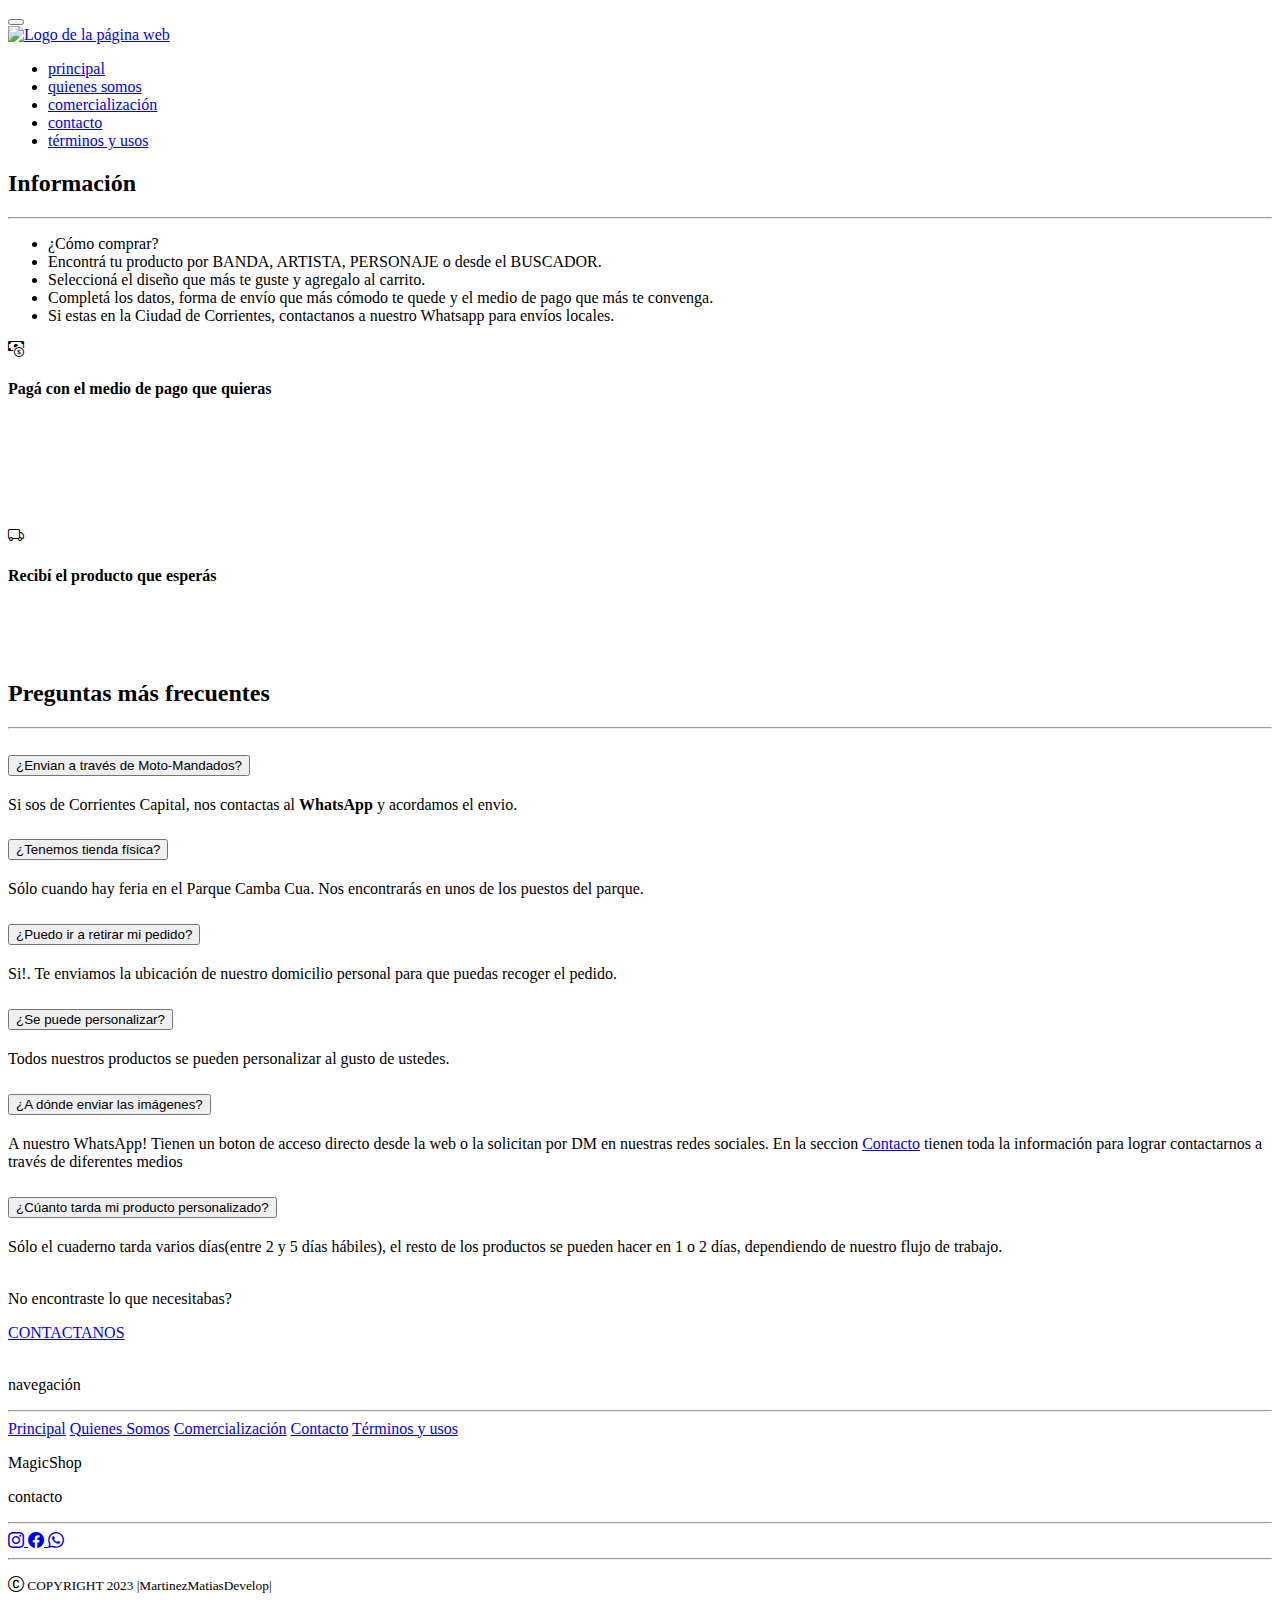
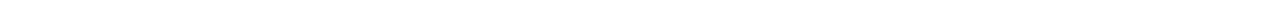
==== comercializacion.html @ c67caa62 "Add files via upload" ====
<!DOCTYPE html>
<html lang="es">
<head>
    <!-- Metadatos -->
    <meta charset="UTF-8"> <!-- Carácteres especiales-->
    <meta name="author" content="Martinez Matias Jose"> <!-- Autor de la página-->
    <meta name="description" content="Sitio de venta de artículos de libreria personalizados"><!-- Descripción de la página-->
    <meta name="keywords" content="BTS, Comic, Personalizado, libreria"><!-- Palabras claves-->
    <meta name="viewport" content="width=device-width, initial-scale=1.0"><!-- Permite que se ajuste al tamaño del dispositivo en el que se está viendo la página-->
    <meta http-equiv="X-UA-Compatible" content="IE=edge">
    <!-- Título -->
    <title>Comercializacion</title>
    <!-- Recibimos el array declarativo del Controller y lo volcamos en la vista, etiqueta título, ya que es la utilidad que le dimos al array -->
    <!-- Favicon -->
    <link rel="icon" type="image/x-icon" href="img/logo/logo.png">
    <!-- CSS de Bootsrap -->
    <link href="https://cdn.jsdelivr.net/npm/bootstrap@5.3.0-alpha3/dist/css/bootstrap.min.css" rel="stylesheet" integrity="sha384-KK94CHFLLe+nY2dmCWGMq91rCGa5gtU4mk92HdvYe+M/SXH301p5ILy+dN9+nJOZ" crossorigin="anonymous">
    <!-- Mi propio estilo css -->
    <link rel="stylesheet" href="css/style.css">
    <!-- JS de Bootstrap -->
    <script src="https://cdn.jsdelivr.net/npm/bootstrap@5.3.0-alpha3/dist/js/bootstrap.bundle.min.js" integrity="sha384-ENjdO4Dr2bkBIFxQpeoTz1HIcje39Wm4jDKdf19U8gI4ddQ3GYNS7NTKfAdVQSZe" crossorigin="anonymous"></script>
    
    <!-- iconos de Bootstrap -->
    <link rel="stylesheet" href="https://cdn.jsdelivr.net/npm/bootstrap-icons@1.10.4/font/bootstrap-icons.css">

</head>
<body>
    <!-- Barra de navegación -->
    <nav class=" header navbar navbar-expand-md navbar-light sticky-top">
        <!-- Contenedor interno de la barra -->
        <div class="container-fluid">
            <!-- Boton que se va a mostrar en los dispositivos pequeños -->
            <button class="navbar-toggler btn btn-outline-light active" type="button" data-bs-toggle="collapse" data-bs-target="#navbar-Toggler" aria-controls="navbarTogglerDemo01" aria-expanded="false" aria-label="Toggle navigation">
            <span class="navbar-toggler-icon"></span>
            </button>
            <!-- Inicio de los elementos de la barra -->
            <div class="collapse navbar-collapse" id="navbar-Toggler">
            <!-- Enlace a la página principal -->
            <a class="navbar-brand" href="index.html">
                <img src="img/logo/logo.png" width="50" alt="Logo de la página web">
            </a>
            <!-- Elementos del texto parte de UL -->
            <ul class="navbar-nav d-flex justify-content-center align-item-center">
                <li class="nav-item">
                <a class="nav-link"  href="index.html">principal</a>
                </li>
                <li class="nav-item">
                <a class="nav-link" href="quienes_somos.html">quienes somos</a>
                </li>
                <li class="nav-item">
                <a class="nav-link" href="comercializacion.html">comercialización</a>
                </li>
                <li class="nav-item">
                <a class="nav-link" href="contacto.html">contacto</a>
                </li>
                <li class="nav-item">
                <a class="nav-link" href="terminos.html" >términos y usos</a>
                </li>
            </ul>
            </div>
        </div>
    </nav>
    <section class="container">

        <!-- CABECERA -->
        <div class="row mt-3 text-center justify-content-center">
        <h2>Información</h2>
        </div>
    
        <hr>
    
        <!-- LISTA COMO COMPRAR -->
        <div class="row justify-content-center m-2">
        
        <div class="col-md-8">
            <ul class="list-group">
            <li class="list-group-item active text-center" aria-current="true">¿Cómo comprar?</li>
            <li class="list-group-item">Encontrá tu producto por BANDA, ARTISTA, PERSONAJE o desde el BUSCADOR.</li>
            <li class="list-group-item">Seleccioná el diseño que más te guste y agregalo al carrito.</li>
            <li class="list-group-item">Completá los datos, forma de envío que más cómodo te quede y el medio de pago que más te convenga.</li>
            <li class="list-group-item">Si estas en la Ciudad de Corrientes, contactanos a nuestro Whatsapp para envíos locales.</li>
            </ul>
        </div>
        </div>
    
        <!-- PAGOS Y ENVIOS-->
        <div class="row m-5">
        <!-- MEDIOS DE PAGOS -->
        <div class="col-md-5">
            <!-- CABECERA e ICONO -->
            <div class="row align-items-center justify-content-center">
            <div class="col-12 text-center">
                <i class="display-1 bi bi-cash-coin"></i>
            </div>
            <div class="col-12 text-center">
                <h4>Pagá con el medio de pago que quieras</h4>
            </div>
            </div>
            <!-- IMAGENES TARJETAS -->
            <div class="row row-cols-2 row-cols-lg-4 text-center justify-content-lg-center">
            <div class="col p-1">
                <img class="img-fluid rounded tarjetas" src="img/medios_de_pagos/mastercard.png" alt="">
            </div>
            <div class="col p-1">
                <img class="img-fluid rounded tarjetas" src="img/medios_de_pagos/mercadopago.png" alt="">
            </div>
            <div class="col p-1">
                <img class="img-fluid rounded tarjetas" src="img/medios_de_pagos/pagofacil.png" alt="">
            </div>
            <div class="col p-1">
                <img class="img-fluid rounded tarjetas" src="img/medios_de_pagos/rapipago.png" alt="">
            </div>
            <div class="col p-1">
                <img class="img-fluid rounded tarjetas" src="img/medios_de_pagos/tarjeta-naranja.png" alt="">
            </div>
            <div class="col p-1">
                <img class="img-fluid rounded tarjetas" src="img/medios_de_pagos/visa.png" alt="">
            </div>
            </div>
    
        </div>
    
        <!-- ENVIOS -->
        <div class="col-md-5 mt-5 mt-md-0 ms-auto">
            <!-- CABECERA e ICONO -->
            <div class="row align-items-center">
            <div class="col-12 text-center">
                <i class="display-1 bi bi-truck"></i>
            </div>
            <div class="col-12 text-center">
                <h4>Recibí el producto que esperás</h4>
            </div>
            </div>
            
            <!-- IMAGENES ENVIOS -->
            <div class="row row-cols-2 row-cols-lg-3 text-center">
            <div class="col p-1">
                <img class="img-fluid rounded img-envios" src="img/medios_de_envios/andreani.png" alt="">
            </div>
            <div class="col p-1">
                <img class="img-fluid rounded img-envios" src="img/medios_de_envios/correo_argentino.png" alt="">
            </div>
            <div class="col p-1">
                <img class="img-fluid rounded img-envios" src="img/medios_de_envios/oca.png" alt="">
            </div>
            </div>
        </div>
    
        </div>
        <!-- PREGUNTAS FRECUENTES -->
        <div class="row m-2">
        <!-- SECCION TITULO -->
        <div class="row">
            <div class="col">
            <h2>Preguntas más frecuentes</h2>
            </div>
        </div>
        
        <hr>
        <!-- SECCION PREGUNTAS -->
        <div class="row">
            <div class="col-12 col-lg-10 accordion accordion-flush" id="accordionFlushExample">
            <div class="accordion-item">
                <h2 class="accordion-header">
                <button class="accordion-button collapsed" type="button" data-bs-toggle="collapse" data-bs-target="#Pregunta-1" aria-expanded="false" aria-controls="Pregunta-1">
                    ¿Envian a través de Moto-Mandados?
                </button>
                </h2>
                <div id="Pregunta-1" class="accordion-collapse collapse" data-bs-parent="#accordionFlushExample">
                <div class="accordion-body">Si sos de Corrientes Capital, nos contactas al <strong>WhatsApp</strong> y acordamos el envio.</div>
                </div>
            </div>
            <div class="accordion-item">
                <h2 class="accordion-header">
                <button class="accordion-button collapsed" type="button" data-bs-toggle="collapse" data-bs-target="#Pregunta-2" aria-expanded="false" aria-controls="Pregunta-2">
                ¿Tenemos tienda física?
                </button>
                </h2>
                <div id="Pregunta-2" class="accordion-collapse collapse" data-bs-parent="#accordionFlushExample">
                <div class="accordion-body">Sólo cuando hay feria en el Parque Camba Cua. Nos encontrarás en unos de los puestos del parque.</div>
                </div>
            </div>
            <div class="accordion-item">
                <h2 class="accordion-header">
                <button class="accordion-button collapsed" type="button" data-bs-toggle="collapse" data-bs-target="#Pregunta-3" aria-expanded="false" aria-controls="Pregunta-3">
                ¿Puedo ir a retirar mi pedido?
                </button>
                </h2>
                <div id="Pregunta-3" class="accordion-collapse collapse" data-bs-parent="#accordionFlushExample">
                <div class="accordion-body">Si!. Te enviamos la ubicación de nuestro domicilio personal para que puedas recoger el pedido.</div>
                </div>
            </div>
            <div class="accordion-item">
                <h2 class="accordion-header">
                <button class="accordion-button collapsed" type="button" data-bs-toggle="collapse" data-bs-target="#Pregunta-4" aria-expanded="false" aria-controls="Pregunta-4">
                ¿Se puede personalizar?
                </button>
                </h2>
                <div id="Pregunta-4" class="accordion-collapse collapse" data-bs-parent="#accordionFlushExample">
                <div class="accordion-body">Todos nuestros productos se pueden personalizar al gusto de ustedes.</div>
                </div>
            </div>
            <div class="accordion-item">
                <h2 class="accordion-header">
                <button class="accordion-button collapsed" type="button" data-bs-toggle="collapse" data-bs-target="#Pregunta-5" aria-expanded="false" aria-controls="Pregunta-5">
                ¿A dónde enviar las imágenes?
                </button>
                </h2>
                <div id="Pregunta-5" class="accordion-collapse collapse" data-bs-parent="#accordionFlushExample">
                <div class="accordion-body">A nuestro WhatsApp! Tienen un boton de acceso directo desde la web o la solicitan por DM en nuestras redes sociales. En la seccion <a href="contacto.html">Contacto</a> tienen toda la información para lograr contactarnos a través de diferentes medios</div>
                </div>
            </div>
            <div class="accordion-item">
                <h2 class="accordion-header">
                <button class="accordion-button collapsed" type="button" data-bs-toggle="collapse" data-bs-target="#Pregunta-6" aria-expanded="false" aria-controls="Pregunta-6">
                ¿Cúanto tarda mi producto personalizado?
                </button>
                </h2>
                <div id="Pregunta-6" class="accordion-collapse collapse" data-bs-parent="#accordionFlushExample">
                <div class="accordion-body">Sólo el cuaderno tarda varios días(entre 2 y 5 días hábiles), el resto de los productos se pueden hacer en 1 o 2 días, dependiendo de nuestro flujo de trabajo.</div>
                </div>
            </div>
            </div>
        </div>
    
        </div>
        <br>
    
        <!-- AYUDA -->
        <div class="row  justify-content-center m-2">
        <div class="col-lg-6">
    
            <div class="row bg-primary bg-opacity-25 justify-content-center align-items-center p-3 rounded">
    
            <div class="col-md-8">
                <p class="m-0">No encontraste lo que necesitabas?</p>
            </div>
            <div class="col-md-4 mt-2 mt-md-0">
                <a class="btn btn-primary" href="contacto.html" role="button">CONTACTANOS</a>
            </div>
    
            </div>
    
        </div>
        </div>
        <br>
    </section>
        <!-- PIE DE PAGINA -->
        <footer class="container-fluid">
            <!-- NAVEGACION - EMPRESA - REDES -->
            <div class="footer-superior row justify-content-center">
                <!-- ENLACES DEL MENU -->
                <div class="col-md-3 seccion-izquierda mt-4 mt-md-0">
                    <div class="row">
                        <p class="text-uppercase fw-bold fs-5">navegación</p>
                    </div>
                    <hr class="m-0">
                    <div class="row">
                        <a href="index.html" class="nav-link mt-1 p-1 text-uppercase">Principal</a>
                        <a href="quienes_somos.html" class="nav-link mt-1 p-1 text-uppercase">Quienes Somos</a>
                        <a href="comercializacion.html" class="nav-link mt-1 p-1 text-uppercase">Comercialización</a>
                        <a href="contacto.html" class="nav-link mt-1 p-1 text-uppercase">Contacto</a>
                        <a href="terminos.html" class="nav-link mt-1 p-1 text-uppercase">Términos y usos</a>
                    </div>
                </div>
                <!-- PARTE DEL MEDIO -->
                <div class="col-md-6 seccion-medio mt-4 mt-md-0">
                    <p class="display-4">MagicShop</p>
                </div>
                <!-- PARTE DERECHA -->
                <div class="col-md-3 seccion-derecha mt-4 mt-md-0">
                    <div class="row">
                        <p class="text-uppercase fw-bold fs-5">contacto</p>
                    </div>
                    <hr class="m-0">
                    <div class="row iconos-redes-sociales d-flex flex-wrap justify-content-center">
                        <a href="#" class="nav-link">
                            <i class="bi bi-instagram"></i>
                        </a>
                        <a href="#" class="nav-link">
                            <i class="bi bi-facebook"></i>
                        </a>
                        <a href="#" class="nav-link">
                            <i class="bi bi-whatsapp"></i>
                        </a>
                    </div>
                </div>
            </div>
            <hr>
            <!-- COPY - AÑO - DEVELOP -->
            <div class="footer-inferior row text-break">
                <div class="col col-md-3 offset-md-9 text-wrap">
                    <p>
                        <i class="bi bi-c-circle"></i><small> COPYRIGHT 2023 |MartinezMatiasDevelop|</small>
                    </p>
                </div>
            </div>
    
    </footer>
</body>
</html>
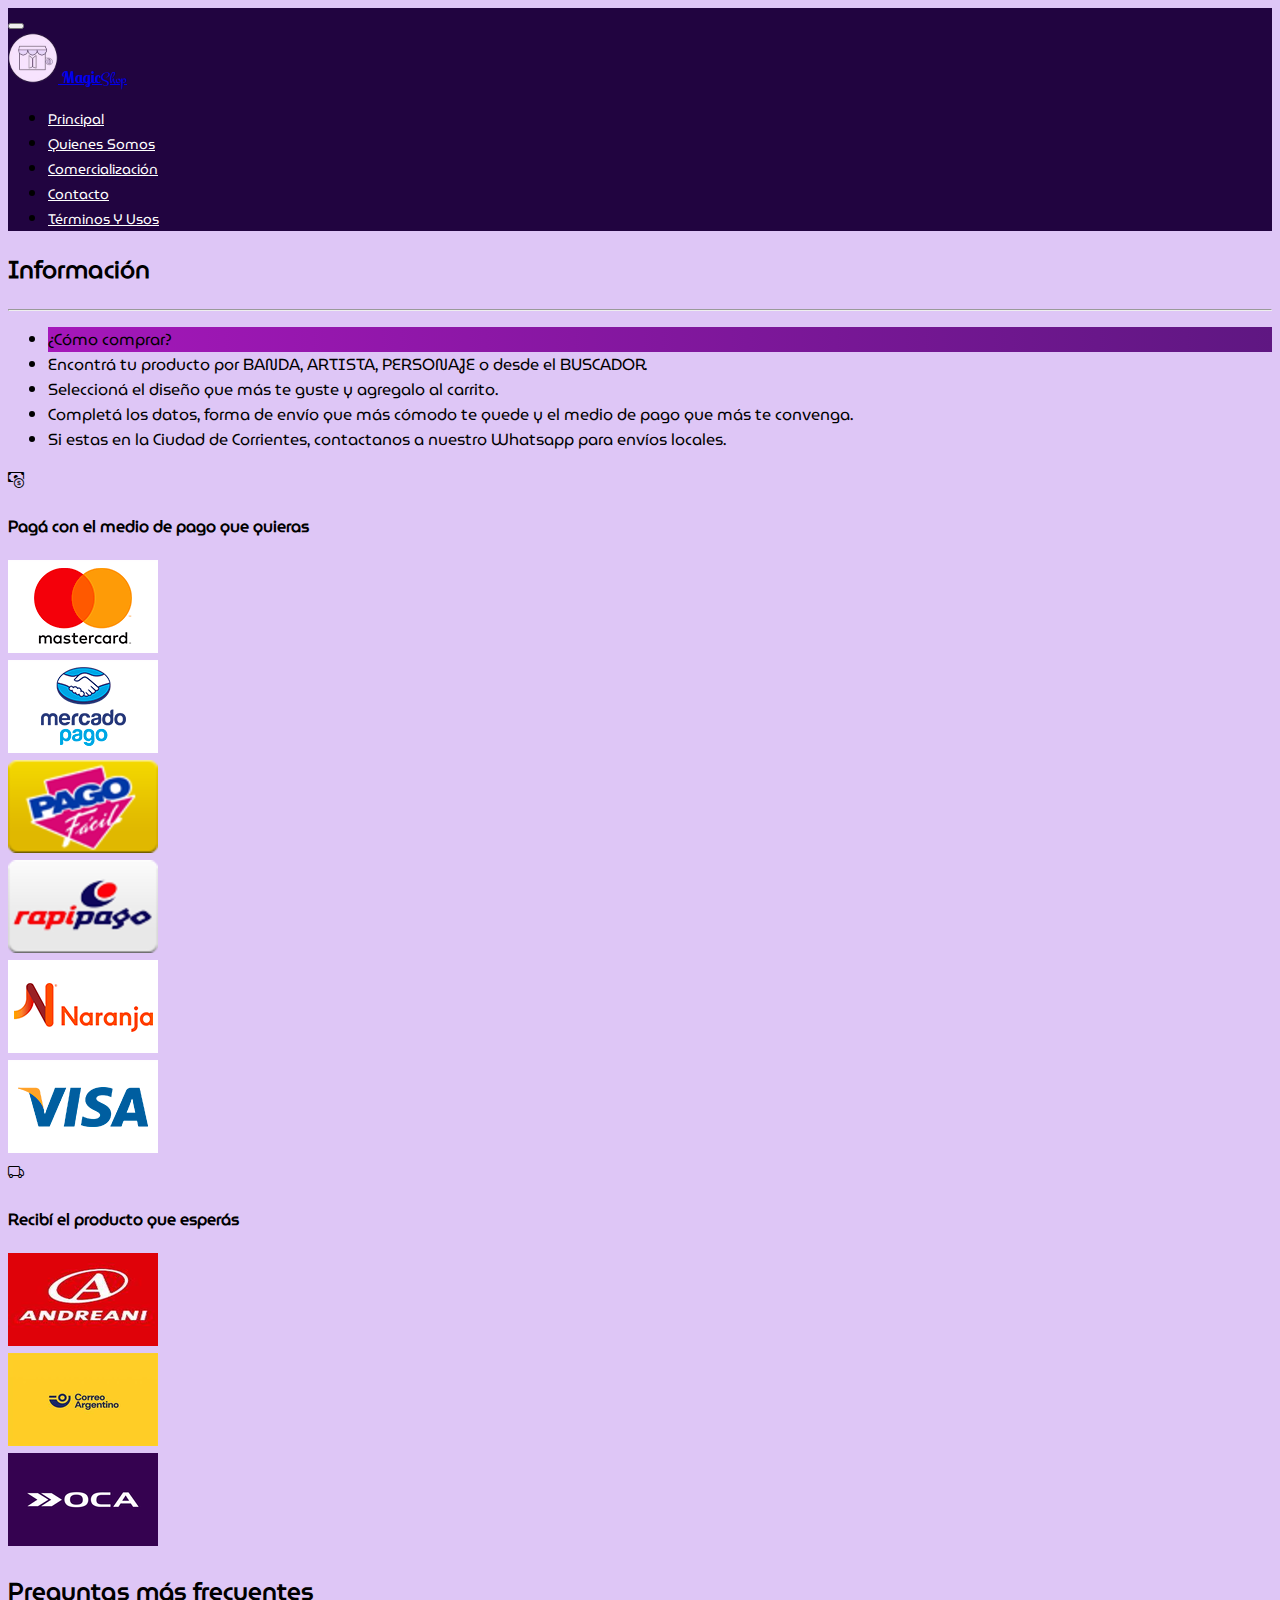
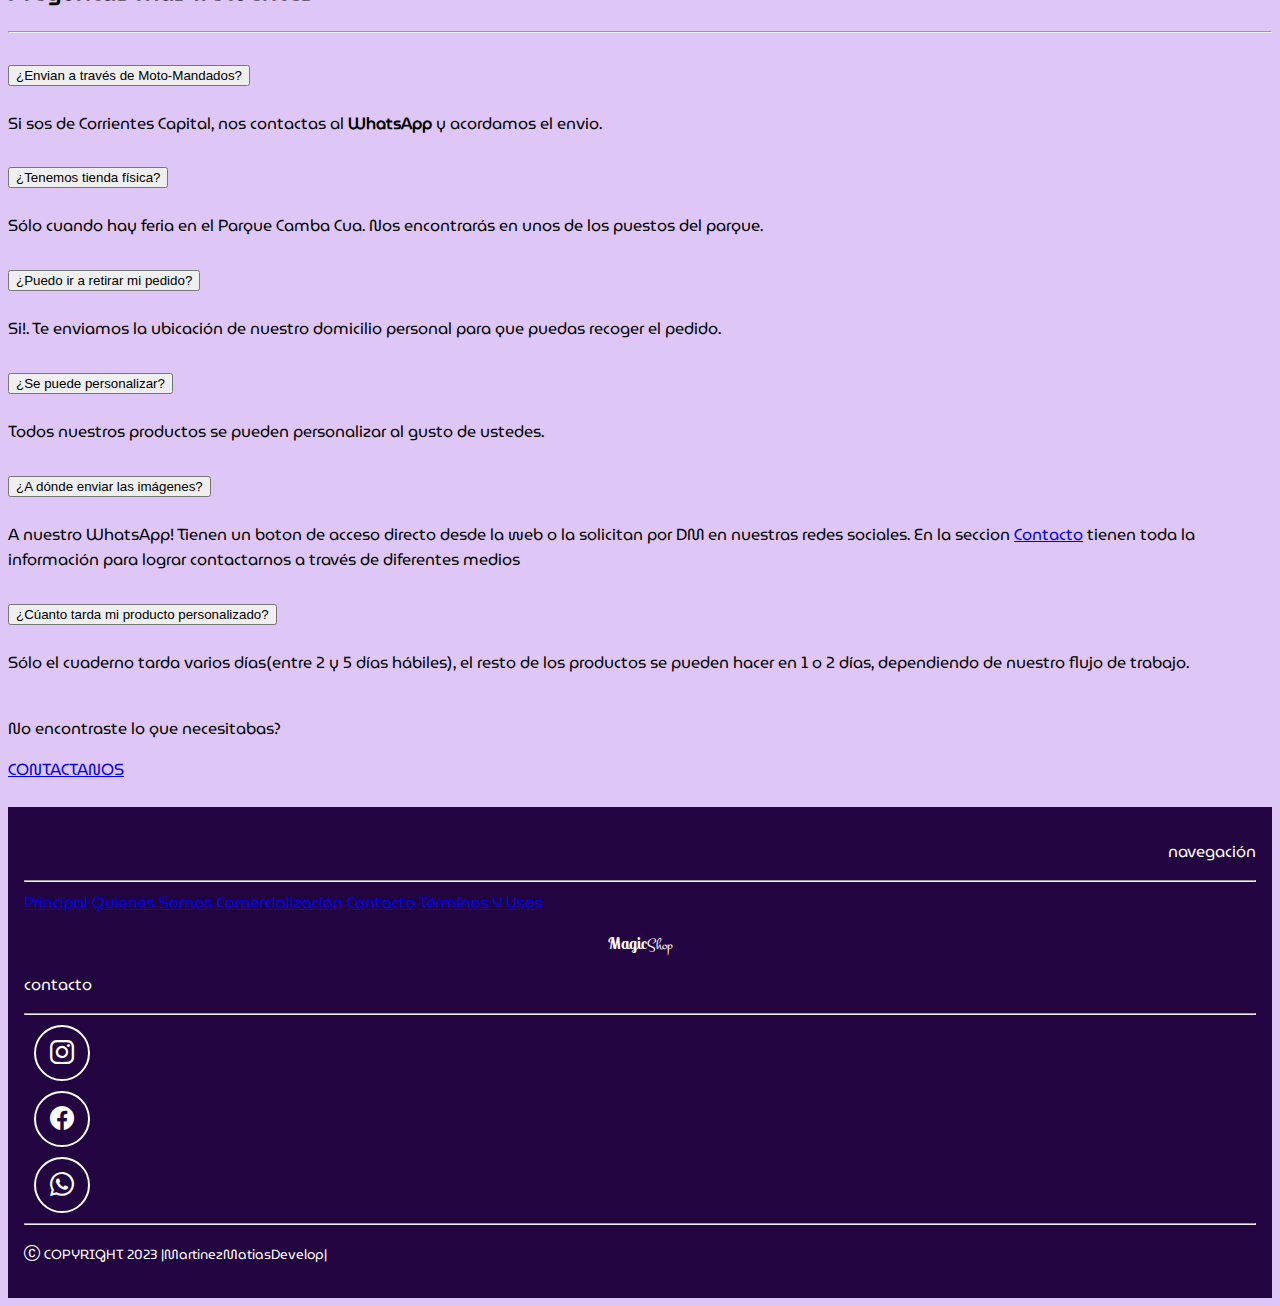
==== commit 24dee357: "Add files via upload" ====
--- a/comercializacion.html
+++ b/comercializacion.html
@@ -14,6 +14,7 @@
     <!-- Favicon -->
     <link rel="icon" type="image/x-icon" href="img/logo/logo.png">
     <!-- CSS de Bootsrap -->
+    <!-- Y lo hacemos con php, utilizano la base url del proyecto -->
     <link href="https://cdn.jsdelivr.net/npm/bootstrap@5.3.0-alpha3/dist/css/bootstrap.min.css" rel="stylesheet" integrity="sha384-KK94CHFLLe+nY2dmCWGMq91rCGa5gtU4mk92HdvYe+M/SXH301p5ILy+dN9+nJOZ" crossorigin="anonymous">
     <!-- Mi propio estilo css -->
     <link rel="stylesheet" href="css/style.css">
@@ -22,280 +23,281 @@
     
     <!-- iconos de Bootstrap -->
     <link rel="stylesheet" href="https://cdn.jsdelivr.net/npm/bootstrap-icons@1.10.4/font/bootstrap-icons.css">
-
+    
 </head>
 <body>
-    <!-- Barra de navegación -->
-    <nav class=" header navbar navbar-expand-md navbar-light sticky-top">
-        <!-- Contenedor interno de la barra -->
-        <div class="container-fluid">
-            <!-- Boton que se va a mostrar en los dispositivos pequeños -->
-            <button class="navbar-toggler btn btn-outline-light active" type="button" data-bs-toggle="collapse" data-bs-target="#navbar-Toggler" aria-controls="navbarTogglerDemo01" aria-expanded="false" aria-label="Toggle navigation">
-            <span class="navbar-toggler-icon"></span>
-            </button>
-            <!-- Inicio de los elementos de la barra -->
-            <div class="collapse navbar-collapse" id="navbar-Toggler">
-            <!-- Enlace a la página principal -->
-            <a class="navbar-brand" href="index.html">
-                <img src="img/logo/logo.png" width="50" alt="Logo de la página web">
-            </a>
-            <!-- Elementos del texto parte de UL -->
-            <ul class="navbar-nav d-flex justify-content-center align-item-center">
-                <li class="nav-item">
-                <a class="nav-link"  href="index.html">principal</a>
-                </li>
-                <li class="nav-item">
-                <a class="nav-link" href="quienes_somos.html">quienes somos</a>
-                </li>
-                <li class="nav-item">
-                <a class="nav-link" href="comercializacion.html">comercialización</a>
-                </li>
-                <li class="nav-item">
-                <a class="nav-link" href="contacto.html">contacto</a>
-                </li>
-                <li class="nav-item">
-                <a class="nav-link" href="terminos.html" >términos y usos</a>
-                </li>
-            </ul>
-            </div>
-        </div>
-    </nav>
+        <!-- Barra de navegación -->
+        <nav class=" header navbar navbar-expand-md navbar-light sticky-top">
+            <!-- Contenedor interno de la barra -->
+            <div class="container-fluid">
+                <!-- Boton que se va a mostrar en los dispositivos pequeños -->
+              <button class="navbar-toggler btn btn-outline-light active" type="button" data-bs-toggle="collapse" data-bs-target="#navbar-Toggler" aria-controls="navbarTogglerDemo01" aria-expanded="false" aria-label="Toggle navigation">
+                <span class="navbar-toggler-icon"></span>
+              </button>
+              <!-- Inicio de los elementos de la barra -->
+              <div class="collapse navbar-collapse" id="navbar-Toggler">
+                <!-- Enlace a la página principal -->
+                <a class="navbar-brand text-white" href="index.html">
+                    <img src="img/logo/logo.png" width="50" alt="Logo de la página web">
+                    <span class="magic">Magic</span><span class="shop">Shop</span>
+                </a>
+                <!-- Elementos del texto parte de UL -->
+                <ul class="navbar-nav d-flex justify-content-center align-item-center">
+                  <li class="nav-item">
+                    <a class="nav-link"  href="index.html">principal</a>
+                  </li>
+                  <li class="nav-item">
+                    <a class="nav-link" href="quienes_somos.html">quienes somos</a>
+                  </li>
+                  <li class="nav-item">
+                    <a class="nav-link" href="comercializacion.html">comercialización</a>
+                  </li>
+                  <li class="nav-item">
+                    <a class="nav-link" href="contacto.html">contacto</a>
+                  </li>
+                  <li class="nav-item">
+                    <a class="nav-link" href="terminos.html" >términos y usos</a>
+                  </li>
+                </ul>
+              </div>
+            </div>
+        </nav>
     <section class="container">
 
         <!-- CABECERA -->
         <div class="row mt-3 text-center justify-content-center">
-        <h2>Información</h2>
-        </div>
-    
+          <h2>Información</h2>
+        </div>
+      
         <hr>
-    
+      
         <!-- LISTA COMO COMPRAR -->
         <div class="row justify-content-center m-2">
         
-        <div class="col-md-8">
+          <div class="col-md-8">
             <ul class="list-group">
-            <li class="list-group-item active text-center" aria-current="true">¿Cómo comprar?</li>
-            <li class="list-group-item">Encontrá tu producto por BANDA, ARTISTA, PERSONAJE o desde el BUSCADOR.</li>
-            <li class="list-group-item">Seleccioná el diseño que más te guste y agregalo al carrito.</li>
-            <li class="list-group-item">Completá los datos, forma de envío que más cómodo te quede y el medio de pago que más te convenga.</li>
-            <li class="list-group-item">Si estas en la Ciudad de Corrientes, contactanos a nuestro Whatsapp para envíos locales.</li>
+              <li class="list-group-item active text-center breve-descripcion" aria-current="true">¿Cómo comprar?</li>
+              <li class="list-group-item">Encontrá tu producto por BANDA, ARTISTA, PERSONAJE o desde el BUSCADOR.</li>
+              <li class="list-group-item">Seleccioná el diseño que más te guste y agregalo al carrito.</li>
+              <li class="list-group-item">Completá los datos, forma de envío que más cómodo te quede y el medio de pago que más te convenga.</li>
+              <li class="list-group-item">Si estas en la Ciudad de Corrientes, contactanos a nuestro Whatsapp para envíos locales.</li>
             </ul>
-        </div>
-        </div>
-    
+          </div>
+        </div>
+      
         <!-- PAGOS Y ENVIOS-->
         <div class="row m-5">
-        <!-- MEDIOS DE PAGOS -->
-        <div class="col-md-5">
+          <!-- MEDIOS DE PAGOS -->
+          <div class="col-md-5">
             <!-- CABECERA e ICONO -->
             <div class="row align-items-center justify-content-center">
-            <div class="col-12 text-center">
+              <div class="col-12 text-center">
                 <i class="display-1 bi bi-cash-coin"></i>
-            </div>
-            <div class="col-12 text-center">
+              </div>
+              <div class="col-12 text-center">
                 <h4>Pagá con el medio de pago que quieras</h4>
-            </div>
+              </div>
             </div>
             <!-- IMAGENES TARJETAS -->
             <div class="row row-cols-2 row-cols-lg-4 text-center justify-content-lg-center">
-            <div class="col p-1">
-                <img class="img-fluid rounded tarjetas" src="img/medios_de_pagos/mastercard.png" alt="">
-            </div>
-            <div class="col p-1">
-                <img class="img-fluid rounded tarjetas" src="img/medios_de_pagos/mercadopago.png" alt="">
-            </div>
-            <div class="col p-1">
-                <img class="img-fluid rounded tarjetas" src="img/medios_de_pagos/pagofacil.png" alt="">
-            </div>
-            <div class="col p-1">
-                <img class="img-fluid rounded tarjetas" src="img/medios_de_pagos/rapipago.png" alt="">
-            </div>
-            <div class="col p-1">
-                <img class="img-fluid rounded tarjetas" src="img/medios_de_pagos/tarjeta-naranja.png" alt="">
-            </div>
-            <div class="col p-1">
-                <img class="img-fluid rounded tarjetas" src="img/medios_de_pagos/visa.png" alt="">
-            </div>
-            </div>
-    
-        </div>
-    
-        <!-- ENVIOS -->
-        <div class="col-md-5 mt-5 mt-md-0 ms-auto">
+              <div class="col p-1">
+                <img class="img-fluid rounded tarjetas" src="/img/medios_de_pagos/mastercard.png" alt="">
+              </div>
+              <div class="col p-1">
+                <img class="img-fluid rounded tarjetas" src="/img/medios_de_pagos/mercadopago.png" alt="">
+              </div>
+              <div class="col p-1">
+                <img class="img-fluid rounded tarjetas" src="/img/medios_de_pagos/pagofacil.png" alt="">
+              </div>
+              <div class="col p-1">
+                <img class="img-fluid rounded tarjetas" src="/img/medios_de_pagos/rapipago.png" alt="">
+              </div>
+              <div class="col p-1">
+                <img class="img-fluid rounded tarjetas" src="/img/medios_de_pagos/tarjeta-naranja.png" alt="">
+              </div>
+              <div class="col p-1">
+                <img class="img-fluid rounded tarjetas" src="/img/medios_de_pagos/visa.png" alt="">
+              </div>
+            </div>
+      
+          </div>
+      
+          <!-- ENVIOS -->
+          <div class="col-md-5 mt-5 mt-md-0 ms-auto">
             <!-- CABECERA e ICONO -->
             <div class="row align-items-center">
-            <div class="col-12 text-center">
+              <div class="col-12 text-center">
                 <i class="display-1 bi bi-truck"></i>
-            </div>
-            <div class="col-12 text-center">
+              </div>
+              <div class="col-12 text-center">
                 <h4>Recibí el producto que esperás</h4>
-            </div>
-            </div>
-            
+              </div>
+            </div>
+              
             <!-- IMAGENES ENVIOS -->
             <div class="row row-cols-2 row-cols-lg-3 text-center">
-            <div class="col p-1">
+              <div class="col p-1">
                 <img class="img-fluid rounded img-envios" src="img/medios_de_envios/andreani.png" alt="">
-            </div>
-            <div class="col p-1">
+              </div>
+              <div class="col p-1">
                 <img class="img-fluid rounded img-envios" src="img/medios_de_envios/correo_argentino.png" alt="">
-            </div>
-            <div class="col p-1">
+              </div>
+              <div class="col p-1">
                 <img class="img-fluid rounded img-envios" src="img/medios_de_envios/oca.png" alt="">
-            </div>
-            </div>
-        </div>
-    
+              </div>
+            </div>
+          </div>
+      
         </div>
         <!-- PREGUNTAS FRECUENTES -->
         <div class="row m-2">
-        <!-- SECCION TITULO -->
-        <div class="row">
+          <!-- SECCION TITULO -->
+          <div class="row">
             <div class="col">
-            <h2>Preguntas más frecuentes</h2>
-            </div>
-        </div>
-        
-        <hr>
-        <!-- SECCION PREGUNTAS -->
-        <div class="row">
+              <h2>Preguntas más frecuentes</h2>
+            </div>
+          </div>
+          
+          <hr>
+          <!-- SECCION PREGUNTAS -->
+          <div class="row">
             <div class="col-12 col-lg-10 accordion accordion-flush" id="accordionFlushExample">
-            <div class="accordion-item">
-                <h2 class="accordion-header">
-                <button class="accordion-button collapsed" type="button" data-bs-toggle="collapse" data-bs-target="#Pregunta-1" aria-expanded="false" aria-controls="Pregunta-1">
+              <div class="accordion-item">
+                <h2 class="accordion-header">
+                  <button class="accordion-button collapsed" type="button" data-bs-toggle="collapse" data-bs-target="#Pregunta-1" aria-expanded="false" aria-controls="Pregunta-1">
                     ¿Envian a través de Moto-Mandados?
-                </button>
+                  </button>
                 </h2>
                 <div id="Pregunta-1" class="accordion-collapse collapse" data-bs-parent="#accordionFlushExample">
-                <div class="accordion-body">Si sos de Corrientes Capital, nos contactas al <strong>WhatsApp</strong> y acordamos el envio.</div>
-                </div>
-            </div>
-            <div class="accordion-item">
-                <h2 class="accordion-header">
-                <button class="accordion-button collapsed" type="button" data-bs-toggle="collapse" data-bs-target="#Pregunta-2" aria-expanded="false" aria-controls="Pregunta-2">
-                ¿Tenemos tienda física?
-                </button>
+                  <div class="accordion-body">Si sos de Corrientes Capital, nos contactas al <strong>WhatsApp</strong> y acordamos el envio.</div>
+                </div>
+              </div>
+              <div class="accordion-item">
+                <h2 class="accordion-header">
+                  <button class="accordion-button collapsed" type="button" data-bs-toggle="collapse" data-bs-target="#Pregunta-2" aria-expanded="false" aria-controls="Pregunta-2">
+                  ¿Tenemos tienda física?
+                  </button>
                 </h2>
                 <div id="Pregunta-2" class="accordion-collapse collapse" data-bs-parent="#accordionFlushExample">
-                <div class="accordion-body">Sólo cuando hay feria en el Parque Camba Cua. Nos encontrarás en unos de los puestos del parque.</div>
-                </div>
-            </div>
-            <div class="accordion-item">
-                <h2 class="accordion-header">
-                <button class="accordion-button collapsed" type="button" data-bs-toggle="collapse" data-bs-target="#Pregunta-3" aria-expanded="false" aria-controls="Pregunta-3">
-                ¿Puedo ir a retirar mi pedido?
-                </button>
+                  <div class="accordion-body">Sólo cuando hay feria en el Parque Camba Cua. Nos encontrarás en unos de los puestos del parque.</div>
+                </div>
+              </div>
+              <div class="accordion-item">
+                <h2 class="accordion-header">
+                  <button class="accordion-button collapsed" type="button" data-bs-toggle="collapse" data-bs-target="#Pregunta-3" aria-expanded="false" aria-controls="Pregunta-3">
+                  ¿Puedo ir a retirar mi pedido?
+                  </button>
                 </h2>
                 <div id="Pregunta-3" class="accordion-collapse collapse" data-bs-parent="#accordionFlushExample">
-                <div class="accordion-body">Si!. Te enviamos la ubicación de nuestro domicilio personal para que puedas recoger el pedido.</div>
-                </div>
-            </div>
-            <div class="accordion-item">
-                <h2 class="accordion-header">
-                <button class="accordion-button collapsed" type="button" data-bs-toggle="collapse" data-bs-target="#Pregunta-4" aria-expanded="false" aria-controls="Pregunta-4">
-                ¿Se puede personalizar?
-                </button>
+                  <div class="accordion-body">Si!. Te enviamos la ubicación de nuestro domicilio personal para que puedas recoger el pedido.</div>
+                </div>
+              </div>
+              <div class="accordion-item">
+                <h2 class="accordion-header">
+                  <button class="accordion-button collapsed" type="button" data-bs-toggle="collapse" data-bs-target="#Pregunta-4" aria-expanded="false" aria-controls="Pregunta-4">
+                  ¿Se puede personalizar?
+                  </button>
                 </h2>
                 <div id="Pregunta-4" class="accordion-collapse collapse" data-bs-parent="#accordionFlushExample">
-                <div class="accordion-body">Todos nuestros productos se pueden personalizar al gusto de ustedes.</div>
-                </div>
-            </div>
-            <div class="accordion-item">
-                <h2 class="accordion-header">
-                <button class="accordion-button collapsed" type="button" data-bs-toggle="collapse" data-bs-target="#Pregunta-5" aria-expanded="false" aria-controls="Pregunta-5">
-                ¿A dónde enviar las imágenes?
-                </button>
+                  <div class="accordion-body">Todos nuestros productos se pueden personalizar al gusto de ustedes.</div>
+                </div>
+              </div>
+              <div class="accordion-item">
+                <h2 class="accordion-header">
+                  <button class="accordion-button collapsed" type="button" data-bs-toggle="collapse" data-bs-target="#Pregunta-5" aria-expanded="false" aria-controls="Pregunta-5">
+                  ¿A dónde enviar las imágenes?
+                  </button>
                 </h2>
                 <div id="Pregunta-5" class="accordion-collapse collapse" data-bs-parent="#accordionFlushExample">
-                <div class="accordion-body">A nuestro WhatsApp! Tienen un boton de acceso directo desde la web o la solicitan por DM en nuestras redes sociales. En la seccion <a href="contacto.html">Contacto</a> tienen toda la información para lograr contactarnos a través de diferentes medios</div>
-                </div>
-            </div>
-            <div class="accordion-item">
-                <h2 class="accordion-header">
-                <button class="accordion-button collapsed" type="button" data-bs-toggle="collapse" data-bs-target="#Pregunta-6" aria-expanded="false" aria-controls="Pregunta-6">
-                ¿Cúanto tarda mi producto personalizado?
-                </button>
+                  <div class="accordion-body">A nuestro WhatsApp! Tienen un boton de acceso directo desde la web o la solicitan por DM en nuestras redes sociales. En la seccion <a href="contacto.html">Contacto</a> tienen toda la información para lograr contactarnos a través de diferentes medios</div>
+                </div>
+              </div>
+              <div class="accordion-item">
+                <h2 class="accordion-header">
+                  <button class="accordion-button collapsed" type="button" data-bs-toggle="collapse" data-bs-target="#Pregunta-6" aria-expanded="false" aria-controls="Pregunta-6">
+                  ¿Cúanto tarda mi producto personalizado?
+                  </button>
                 </h2>
                 <div id="Pregunta-6" class="accordion-collapse collapse" data-bs-parent="#accordionFlushExample">
-                <div class="accordion-body">Sólo el cuaderno tarda varios días(entre 2 y 5 días hábiles), el resto de los productos se pueden hacer en 1 o 2 días, dependiendo de nuestro flujo de trabajo.</div>
-                </div>
-            </div>
-            </div>
-        </div>
-    
+                  <div class="accordion-body">Sólo el cuaderno tarda varios días(entre 2 y 5 días hábiles), el resto de los productos se pueden hacer en 1 o 2 días, dependiendo de nuestro flujo de trabajo.</div>
+                </div>
+              </div>
+            </div>
+          </div>
+      
         </div>
         <br>
-    
+      
         <!-- AYUDA -->
         <div class="row  justify-content-center m-2">
-        <div class="col-lg-6">
-    
+          <div class="col-lg-6">
+      
             <div class="row bg-primary bg-opacity-25 justify-content-center align-items-center p-3 rounded">
-    
-            <div class="col-md-8">
+      
+              <div class="col-md-8">
                 <p class="m-0">No encontraste lo que necesitabas?</p>
-            </div>
-            <div class="col-md-4 mt-2 mt-md-0">
+              </div>
+              <div class="col-md-4 mt-2 mt-md-0">
                 <a class="btn btn-primary" href="contacto.html" role="button">CONTACTANOS</a>
-            </div>
-    
-            </div>
-    
-        </div>
+              </div>
+      
+            </div>
+      
+          </div>
         </div>
         <br>
-    </section>
+      </section>
         <!-- PIE DE PAGINA -->
-        <footer class="container-fluid">
-            <!-- NAVEGACION - EMPRESA - REDES -->
-            <div class="footer-superior row justify-content-center">
-                <!-- ENLACES DEL MENU -->
-                <div class="col-md-3 seccion-izquierda mt-4 mt-md-0">
-                    <div class="row">
-                        <p class="text-uppercase fw-bold fs-5">navegación</p>
-                    </div>
-                    <hr class="m-0">
-                    <div class="row">
-                        <a href="index.html" class="nav-link mt-1 p-1 text-uppercase">Principal</a>
-                        <a href="quienes_somos.html" class="nav-link mt-1 p-1 text-uppercase">Quienes Somos</a>
-                        <a href="comercializacion.html" class="nav-link mt-1 p-1 text-uppercase">Comercialización</a>
-                        <a href="contacto.html" class="nav-link mt-1 p-1 text-uppercase">Contacto</a>
-                        <a href="terminos.html" class="nav-link mt-1 p-1 text-uppercase">Términos y usos</a>
-                    </div>
-                </div>
-                <!-- PARTE DEL MEDIO -->
-                <div class="col-md-6 seccion-medio mt-4 mt-md-0">
-                    <p class="display-4">MagicShop</p>
-                </div>
-                <!-- PARTE DERECHA -->
-                <div class="col-md-3 seccion-derecha mt-4 mt-md-0">
-                    <div class="row">
-                        <p class="text-uppercase fw-bold fs-5">contacto</p>
-                    </div>
-                    <hr class="m-0">
-                    <div class="row iconos-redes-sociales d-flex flex-wrap justify-content-center">
-                        <a href="#" class="nav-link">
-                            <i class="bi bi-instagram"></i>
-                        </a>
-                        <a href="#" class="nav-link">
-                            <i class="bi bi-facebook"></i>
-                        </a>
-                        <a href="#" class="nav-link">
-                            <i class="bi bi-whatsapp"></i>
-                        </a>
-                    </div>
-                </div>
-            </div>
-            <hr>
-            <!-- COPY - AÑO - DEVELOP -->
-            <div class="footer-inferior row text-break">
-                <div class="col col-md-3 offset-md-9 text-wrap">
-                    <p>
-                        <i class="bi bi-c-circle"></i><small> COPYRIGHT 2023 |MartinezMatiasDevelop|</small>
-                    </p>
-                </div>
-            </div>
-    
+    <footer class="container-fluid">
+        <!-- NAVEGACION - EMPRESA - REDES -->
+        <div class="footer-superior row justify-content-center">
+            <!-- ENLACES DEL MENU -->
+            <div class="col-md-3 seccion-izquierda mt-4 mt-md-0">
+                <div class="row">
+                    <p class="text-uppercase fw-bold fs-5">navegación</p>
+                </div>
+                <hr class="m-0">
+                <div class="row">
+                    <a href="index.html" class="nav-link mt-1 p-1 text-uppercase">Principal</a>
+                    <a href="quienes_somos.html" class="nav-link mt-1 p-1 text-uppercase">Quienes Somos</a>
+                    <a href="comercializacion.html" class="nav-link mt-1 p-1 text-uppercase">Comercialización</a>
+                    <a href="contacto.html" class="nav-link mt-1 p-1 text-uppercase">Contacto</a>
+                    <a href="terminos.html" class="nav-link mt-1 p-1 text-uppercase">Términos y usos</a>
+                </div>
+            </div>
+            <!-- PARTE DEL MEDIO -->
+            <div class="col-md-6 seccion-medio mt-4 mt-md-0">
+            <p class="display-3"><span class="magic">Magic</span><span class="shop">Shop</span></p>
+            </div>
+            <!-- PARTE DERECHA -->
+            <div class="col-md-3 seccion-derecha mt-4 mt-md-0">
+                <div class="row">
+                    <p class="text-uppercase fw-bold fs-5">contacto</p>
+                </div>
+                <hr class="m-0">
+                <div class="row iconos-redes-sociales d-flex flex-wrap justify-content-center">
+                    <a href="#" class="nav-link">
+                        <i class="bi bi-instagram"></i>
+                    </a>
+                    <a href="#" class="nav-link">
+                        <i class="bi bi-facebook"></i>
+                    </a>
+                    <a href="#" class="nav-link">
+                        <i class="bi bi-whatsapp"></i>
+                    </a>
+                </div>
+            </div>
+        </div>
+        <hr>
+        <!-- COPY - AÑO - DEVELOP -->
+        <div class="footer-inferior row text-break">
+            <div class="col col-md-3 offset-md-9 text-wrap">
+                <p>
+                    <i class="bi bi-c-circle"></i><small> COPYRIGHT 2023 |MartinezMatiasDevelop|</small>
+                </p>
+            </div>
+        </div>
+
     </footer>
 </body>
 </html>--- a/css/style.css
+++ b/css/style.css
@@ -0,0 +1,278 @@
+/* Declaracion del tipo de letra a usar en la página, la descargamos y la metemos en el proyecto */
+@font-face {
+    font-family: 'Lobster Two';
+    src: url('../font/Lobster_Two/LobsterTwo-Regular.ttf');
+    font-weight: normal;
+    font-style: normal;
+}
+@font-face {
+    font-family: 'Lobster Two Italic';
+    src: url('../font/Lobster_Two/LobsterTwo-Italic.ttf');
+    font-weight: normal;
+    font-style: italic;
+}
+@font-face {
+    font-family: 'Lobster Two Bold';
+    src: url('../font/Lobster_Two/LobsterTwo-Bold.ttf');
+    font-weight: bold;
+    font-style: normal;
+}
+@font-face {
+    font-family: 'Lobster Two BoldItalic';
+    src: url('../font/Lobster_Two/LobsterTwo-BoldItalic.ttf');
+    font-weight: bold;
+    font-style: italic;
+}
+@font-face {
+    font-family: 'Montez';
+    src: url('../font/Montez/Montez-Regular.ttf');
+    font-weight: normal;
+    font-style: normal;
+}
+@font-face {
+    font-family: 'Museo';
+    src: url('../font/MuseoModerno/MuseoModerno-VariableFont_wght.ttf');
+    font-weight: normal;
+    font-style: normal;
+}
+
+
+
+body{
+    font-family: 'Museo', Impact;
+    font-size: 16px;
+    background-color: #dec6f6;
+}
+
+/* Barra de navegación */
+.navbar{
+    background-color: #210440;
+}
+.navbar-nav a{
+    font-size: 0.87em;
+    color: #fff;
+}
+.navbar-nav .nav-item a:hover{
+    color: #ffba00;
+}
+.navbar-toggler{
+    color:#ffba00
+}
+.navbar-collapse{
+    align-items: center;
+    justify-content: space-between;
+}
+.nav-link {
+    text-transform: capitalize;
+}
+
+/* CARRUSEL PROPIO*/
+
+.vertical {
+    top: 50%;
+    transform: translateY(-30%);
+    bottom: unset;
+}
+.breve-descripcion {
+    background-image: linear-gradient(to right, #a517ba, #5f1782);
+}
+.breve-descripcion .descripcion{
+    text-align: justify;
+}
+
+
+/* -------------------- PAGINA QUIENES SOMOS ---------------- */
+
+.historia {
+    text-align: justify;
+}
+
+/* seccion que va a contener al staff */
+.equipoMS {
+    padding: 2.5em 2.5em 5em 2.5em;
+}
+/* seteamos un tamaño del carruel del staf */
+.equipoMS .carousel {
+    max-width: 800px;
+}
+/* Cada item va a tener una altura fija, si hay otra img mas grande no se va a notar */
+.equipoMS .carousel-item {
+    height: 500px;
+}
+
+/* contenedor de cada item */
+.equipoMS .carousel-item .container{
+    width: 100%;
+    height: 100%;
+    display: flex;
+    flex-direction: column;
+    align-items: center;
+    justify-content: center;
+}
+/* Ajustamos la imagen */
+.equipoMS .equipo-imagen {
+    height: 140px;
+    width: 150px;
+    margin: 10px 10px 20px 10px;
+}
+.equipo-texto {
+    max-width: 70%;
+    font-size: 20px;
+    text-align: center;
+    text-align: justify;
+}
+/* contenedor de info adicional */
+.equipo-info {
+    font-weight: bold;
+    text-align: center;
+}
+.equipo-info p {
+    margin-bottom: 0;
+}
+.empleado {
+    font-size: 1.2rem;
+}
+.cargo {
+    font-size: 0.9rem;
+    color: #210440;
+}
+
+/* -------------------- PAGINA COMERCIALIZACION ---------------- */
+
+
+
+/* -------------------- PAGINA CONTACTOS -------------------- */
+
+.descripcion-contacto p {
+    text-align: justify;
+}
+#mensaje {
+    resize:none;
+}
+
+/* -------------------- PAGINA TERMINOS Y USOS -------------------- */
+
+.terminos {
+    text-align: justify;
+}
+
+
+/* -------------------- PIE DE PAGINA -------------------- */
+footer{
+    min-height: 25em;
+    background-color: #210440;
+    padding: 1em;
+    color: #fff;
+}
+
+/* FOOTER MEDIO */
+.seccion-izquierda p{
+    text-align: end;
+}
+.seccion-medio p{
+    text-align: center;
+}
+
+.iconos-redes-sociales a{
+    width: 3em;
+    height: 3em;
+    display: flex;
+    align-items: center;
+    justify-content: center;
+    padding: 2px;
+    margin: 10px;
+    border: 2px solid #fff;
+    border-radius: 50%;
+    transition: all 0.2s ease-in;
+}
+.iconos-redes-sociales i {
+    color: #fff ;
+    font-size: 1.5em;
+    transition: all 0.2s ease-in;
+}
+.iconos-redes-sociales a:hover {
+    background-color: #fff;
+    border: 2px solid #210440;
+}
+.iconos-redes-sociales a:hover i {
+    color: #210440;
+}
+
+
+
+
+
+/* ADAPTABLE RESPONSIVO */
+/* Aplicaremos un estilo cuando la página sea menor a .... */
+
+/* Extra large device (large desktops, 1200px and up) */
+@media (max-width: 1200px){
+    body{
+        font-size: 14px;
+    }
+}
+/* Large device (desktops, 992px and up) */
+@media (max-width: 992px){
+    body{
+        font-size: 16px;
+    }
+    .carousel-caption p {
+        font-size: .8rem;
+    }
+}
+/*Medium device (tablets, 768px and up)*/
+/* Aplicaremos un estilo cuando la página sea menor a 768px */
+@media (max-width: 780px){
+    /* ocultaremos el icono que esta en la clase navbra-brand */
+    .navbar-brand{
+        display: none;
+    }
+    .navbar-collapse{
+        padding-top: 10px;
+    }
+    /* HOME */
+    .breve-descripcion p{
+        font-size: 1.2rem;
+    }
+    /* QUIENES SOMOS */
+    .equipo-imagen {
+        height: 100px;
+        width: 120px;
+    }
+    .equipo-texto {
+        font-size: 0.8em;
+    }
+    
+
+}
+/*Small device (landscope, phone, 576px and up)*/
+@media (max-width: 576px){
+    body {
+        font-size: 12px;
+    }
+    /* PAGINA HOME - Parrafos de cada MODELO de productos */
+    .modelos p {
+        font-size: 1em;
+    }
+    /* PAGINA CONTACTO */
+    .titulo-contacto p {
+        font-size: 1.8rem !important;
+    }
+    .info-contacto p{
+        font-size: 1rem !important;
+    }
+    /* FOOTER */
+    .seccion-medio p {
+        text-align: start;
+    }
+    
+}
+
+/* NOMBRE DE LA EMPRESA */
+.magic{
+    font-family: 'Lobster Two Bold';
+    font-weight: bold;
+}
+.shop {
+    font-family: 'Montez';
+}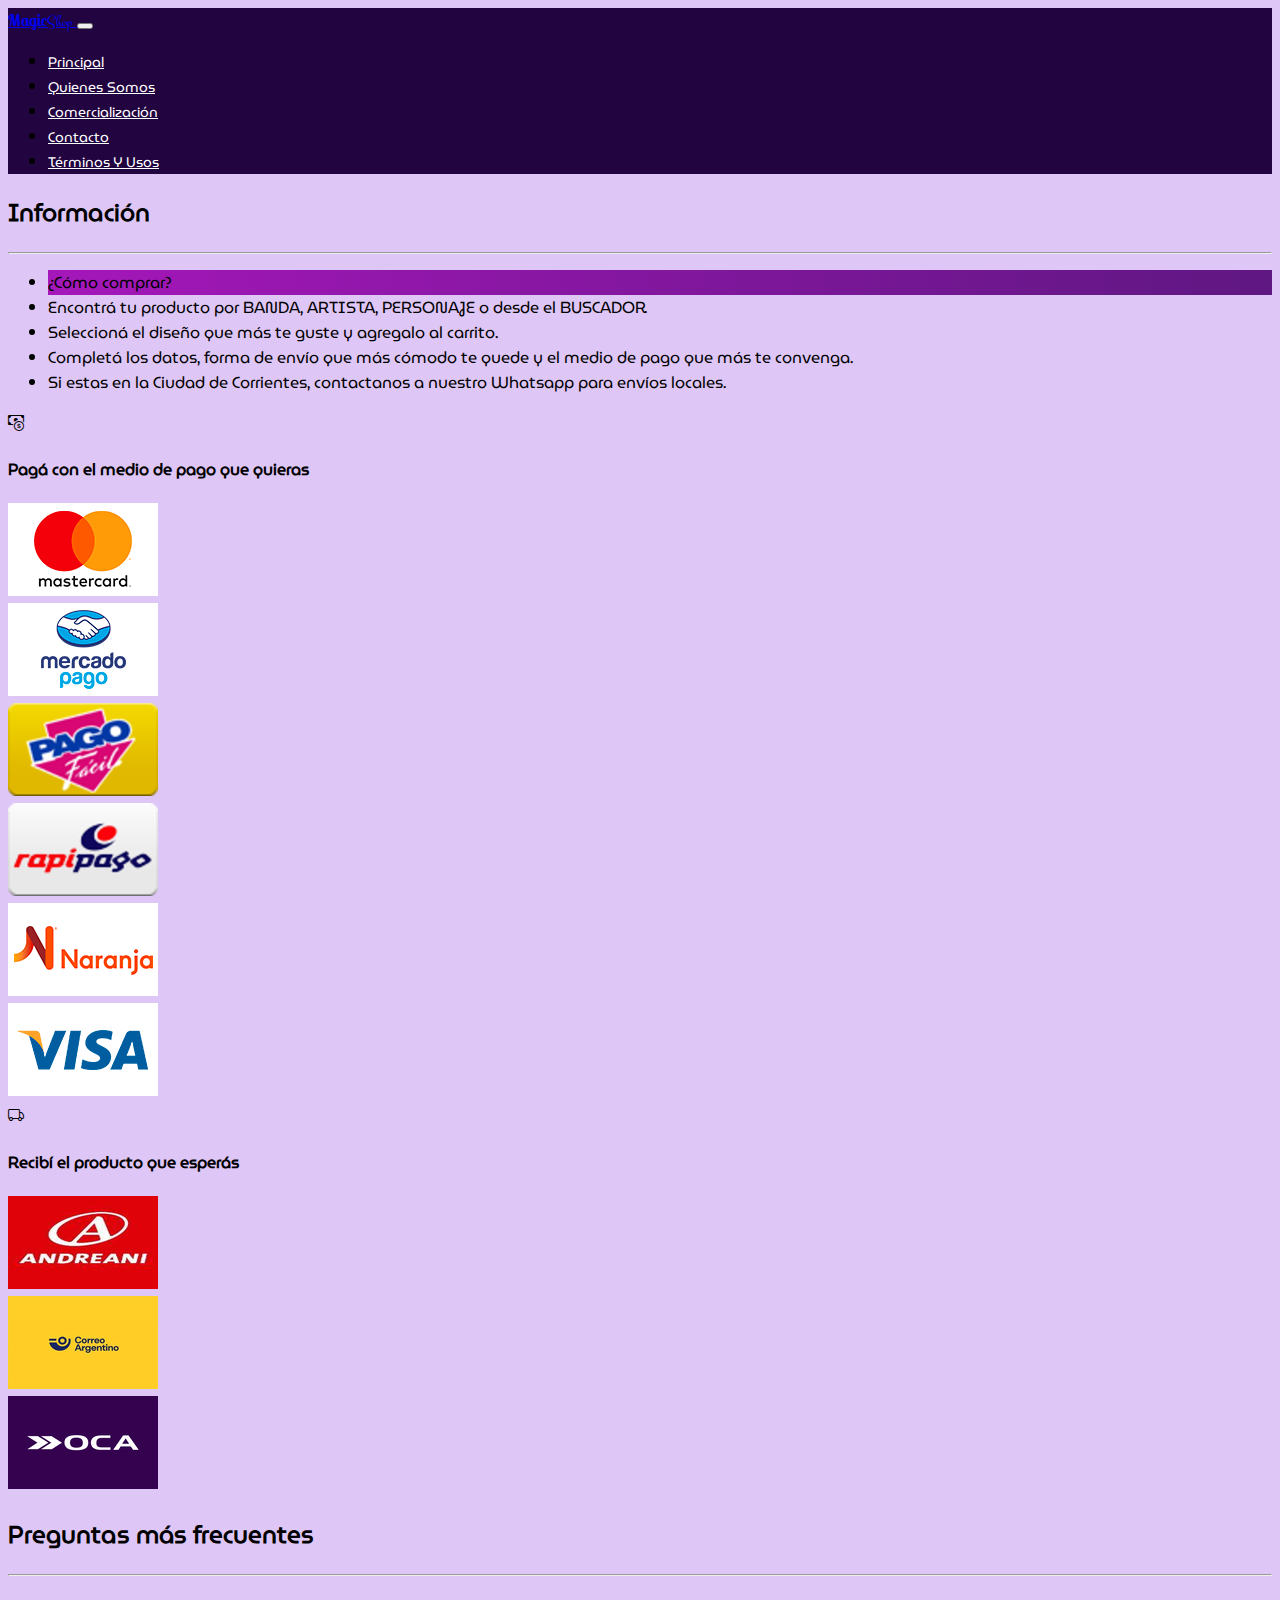
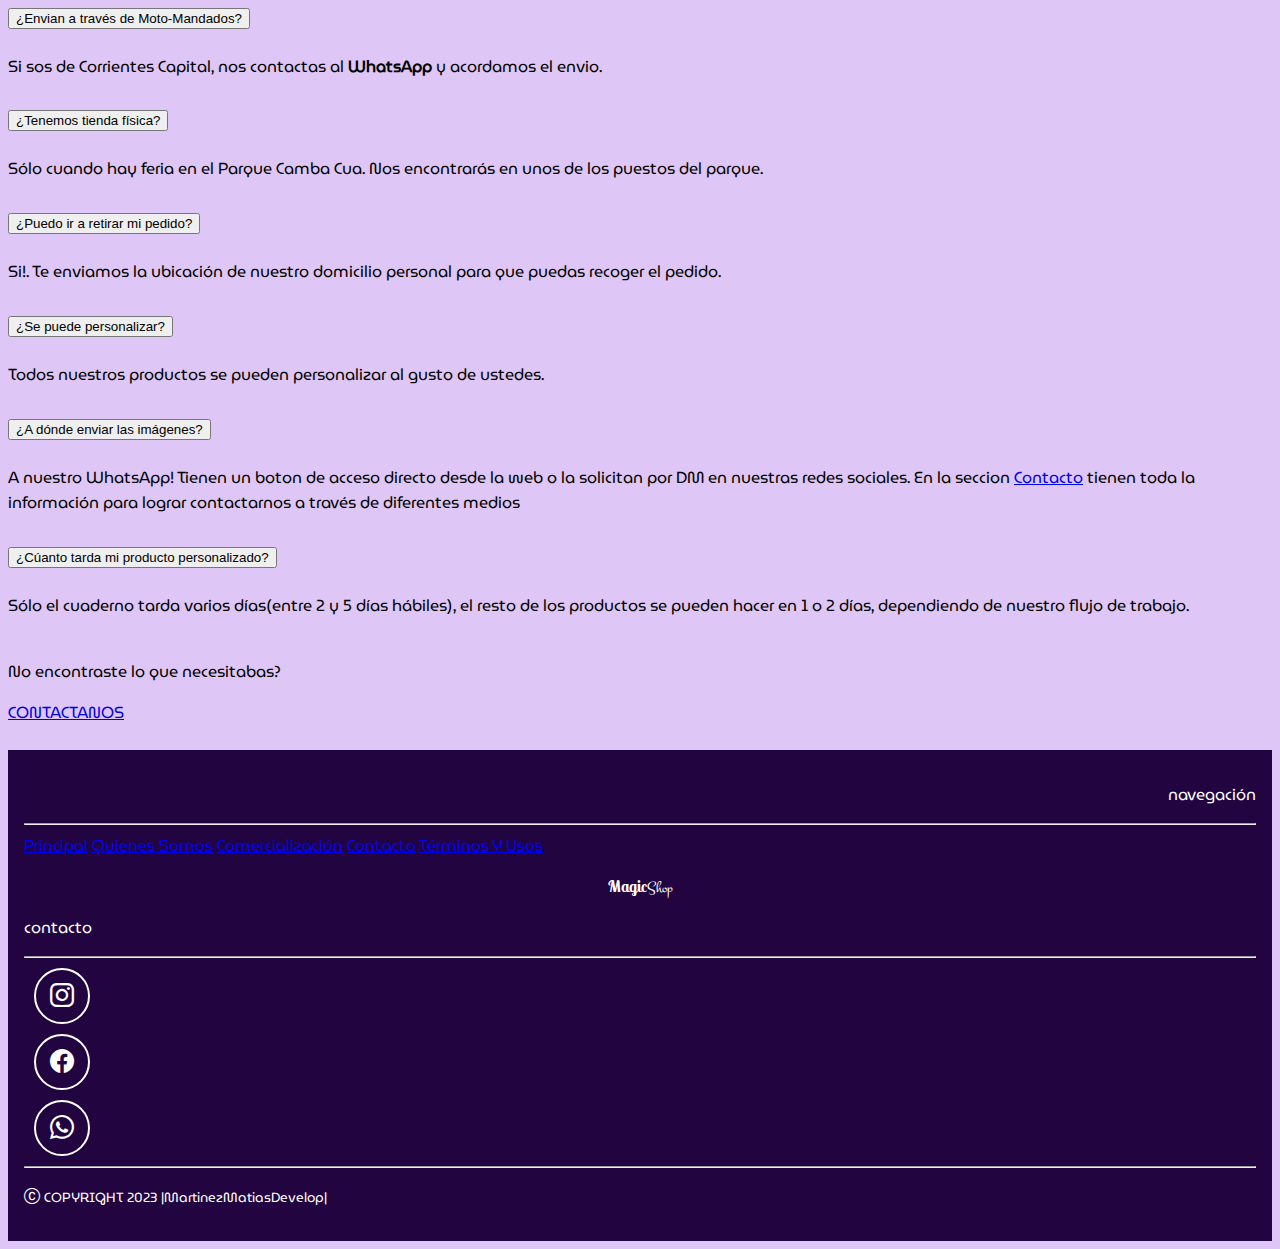
==== commit 1ab8c7ee: "Add files via upload" ====
--- a/comercializacion.html
+++ b/comercializacion.html
@@ -26,42 +26,46 @@
     
 </head>
 <body>
-        <!-- Barra de navegación -->
-        <nav class=" header navbar navbar-expand-md navbar-light sticky-top">
-            <!-- Contenedor interno de la barra -->
-            <div class="container-fluid">
-                <!-- Boton que se va a mostrar en los dispositivos pequeños -->
-              <button class="navbar-toggler btn btn-outline-light active" type="button" data-bs-toggle="collapse" data-bs-target="#navbar-Toggler" aria-controls="navbarTogglerDemo01" aria-expanded="false" aria-label="Toggle navigation">
-                <span class="navbar-toggler-icon"></span>
-              </button>
-              <!-- Inicio de los elementos de la barra -->
-              <div class="collapse navbar-collapse" id="navbar-Toggler">
-                <!-- Enlace a la página principal -->
-                <a class="navbar-brand text-white" href="index.html">
-                    <img src="img/logo/logo.png" width="50" alt="Logo de la página web">
-                    <span class="magic">Magic</span><span class="shop">Shop</span>
-                </a>
-                <!-- Elementos del texto parte de UL -->
-                <ul class="navbar-nav d-flex justify-content-center align-item-center">
-                  <li class="nav-item">
-                    <a class="nav-link"  href="index.html">principal</a>
-                  </li>
-                  <li class="nav-item">
-                    <a class="nav-link" href="quienes_somos.html">quienes somos</a>
-                  </li>
-                  <li class="nav-item">
-                    <a class="nav-link" href="comercializacion.html">comercialización</a>
-                  </li>
-                  <li class="nav-item">
-                    <a class="nav-link" href="contacto.html">contacto</a>
-                  </li>
-                  <li class="nav-item">
-                    <a class="nav-link" href="terminos.html" >términos y usos</a>
-                  </li>
-                </ul>
-              </div>
-            </div>
-        </nav>
+      <!-- Barra de navegación -->
+    <nav class=" header navbar navbar-expand-lg navbar-light sticky-top">
+      <div class="container-fluid"><!-- Contenedor interno de la barra -->
+
+        <a class="navbar-brand text-white" href="index.html"><!-- LOGO/NOMBRE EMPRESA-->
+          <!-- <img src="img/logo/logo.png" width="50" alt="Logo de la página web"> -->
+          <span class="magic">Magic</span><span class="shop">Shop</span>
+        </a>
+
+          <!-- Boton que se va a mostrar en los dispositivos pequeños -->
+        <button class="navbar-toggler btn btn-outline-light active" type="button" data-bs-toggle="collapse" data-bs-target="#navbar-Toggler" aria-controls="navbarTogglerDemo01" aria-expanded="false" aria-label="Toggle navigation">
+          <span class="navbar-toggler-icon"></span>
+        </button>
+        <!-- Inicio de los elementos de la barra -->
+        <div class="collapse navbar-collapse" id="navbar-Toggler">
+            
+          <!-- Elementos del texto parte de UL -->
+          <ul class="navbar-nav d-flex justify-content-center align-item-center ms-auto">
+            <li class="nav-item">
+              <a class="nav-link"  href="index.html">principal</a>
+            </li>
+            <li class="nav-item">
+              <a class="nav-link" href="quienes_somos.html">quienes somos</a>
+            </li>
+            <li class="nav-item">
+              <a class="nav-link" href="comercializacion.html">comercialización</a>
+            </li>
+            <li class="nav-item">
+              <a class="nav-link" href="contacto.html">contacto</a>
+            </li>
+            <li class="nav-item">
+              <a class="nav-link" href="terminos.html" >términos y usos</a>
+            </li>
+          </ul>
+
+        </div>
+
+      </div>
+    </nav>
+    
     <section class="container">
 
         <!-- CABECERA -->
@@ -246,8 +250,8 @@
           </div>
         </div>
         <br>
-      </section>
-        <!-- PIE DE PAGINA -->
+    </section>
+    <!-- PIE DE PAGINA -->
     <footer class="container-fluid">
         <!-- NAVEGACION - EMPRESA - REDES -->
         <div class="footer-superior row justify-content-center">
@@ -257,7 +261,7 @@
                     <p class="text-uppercase fw-bold fs-5">navegación</p>
                 </div>
                 <hr class="m-0">
-                <div class="row">
+                <div class="row ms-1">
                     <a href="index.html" class="nav-link mt-1 p-1 text-uppercase">Principal</a>
                     <a href="quienes_somos.html" class="nav-link mt-1 p-1 text-uppercase">Quienes Somos</a>
                     <a href="comercializacion.html" class="nav-link mt-1 p-1 text-uppercase">Comercialización</a>
